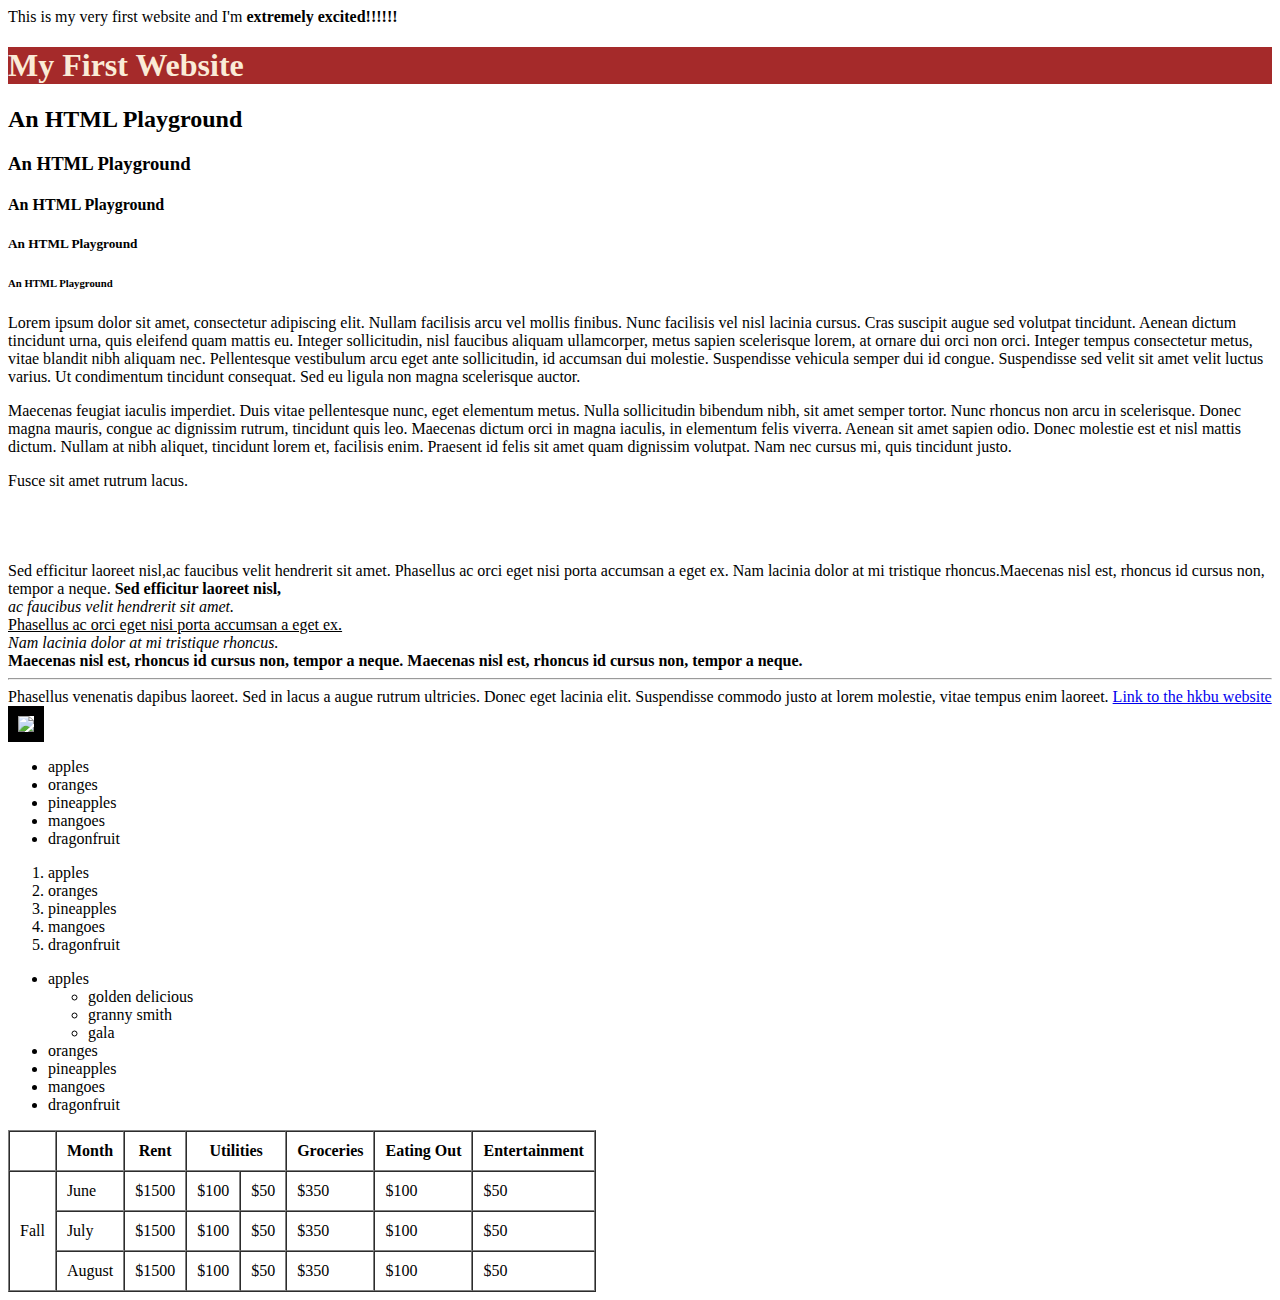
==== class1.html @ ec70753c "class1.html" ====
<html>
   <head>
   <meta charset="utf-8">
   <meta name="viewport" content="width=device-width, initial-scale=1">
   <title>My First Website</title>
</head>
   </head>
   This is my very first website and I'm <b>extremely excited!!!!!!</b>
   <body>
   <h1 style="
    COLOR: antiquewhite;
    BACKGROUND-COLOR: brown;
">My First Website</h1>
   <h2>An HTML Playground</h2>
   <h3>An HTML Playground</h3>
   <h4>An HTML Playground</h4>
   <h5>An HTML Playground</h5>
   <h6>An HTML Playground</h6>
   </body>
</html>
<p>
    Lorem ipsum dolor sit amet, consectetur adipiscing elit. 
    Nullam facilisis arcu vel mollis finibus. Nunc facilisis 
    vel nisl lacinia cursus. Cras suscipit augue sed volutpat 
    tincidunt. Aenean dictum tincidunt urna, quis eleifend 
    quam mattis eu. Integer sollicitudin, nisl faucibus aliquam 
    ullamcorper, metus sapien scelerisque lorem, at ornare dui 
    orci non orci. Integer tempus consectetur metus, vitae 
    blandit nibh aliquam nec. Pellentesque vestibulum arcu eget 
    ante sollicitudin, id accumsan dui molestie. Suspendisse 
    vehicula semper dui id congue. Suspendisse sed velit sit 
    amet velit luctus varius. Ut condimentum tincidunt consequat. 
    Sed eu ligula non magna scelerisque auctor.
 </p>
 
 <p>
    Maecenas feugiat iaculis imperdiet. Duis vitae pellentesque 
    nunc, eget elementum metus. Nulla sollicitudin bibendum nibh, 
    sit amet semper tortor. Nunc rhoncus non arcu in scelerisque. 
    Donec magna mauris, congue ac dignissim rutrum, tincidunt 
    quis leo. Maecenas dictum orci in magna iaculis, in elementum 
    felis viverra. Aenean sit amet sapien odio. Donec molestie 
    est et nisl mattis dictum. Nullam at nibh aliquet, tincidunt 
    lorem et, facilisis enim. Praesent id felis sit amet quam 
    dignissim volutpat. Nam nec cursus mi, quis tincidunt justo.
 </p>
 Fusce sit amet rutrum lacus.<br><br><br><br><br/>
Sed efficitur laoreet nisl,ac faucibus velit hendrerit sit amet. 
Phasellus ac orci eget nisi porta accumsan a eget ex. Nam lacinia 
dolor at mi tristique rhoncus.Maecenas nisl est, rhoncus id cursus 
non, tempor a neque.
<b>Sed efficitur laoreet nisl,</b><br> 
<i>ac faucibus velit hendrerit sit amet.</i><br> 
<u>Phasellus ac orci eget nisi porta accumsan a eget ex.</u><br>
<em>Nam lacinia dolor at mi tristique rhoncus.</em><br>
<strong>Maecenas nisl est, rhoncus id cursus non, tempor a neque.</strong>
<strong>Maecenas nisl est, rhoncus id cursus non, tempor a neque.</strong>
<hr>
Phasellus venenatis dapibus laoreet. Sed in lacus a augue rutrum ultricies. 
Donec eget lacinia elit. Suspendisse commodo justo at lorem molestie, vitae 
tempus enim laoreet.
<a href="https://hkbu.edu.hk" target="_blank">Link to the hkbu website </a>
<img src="https://via.placeholder.com/600x300.jpg" border="10">
<ul>
    <li>apples</li>
    <li>oranges</li>
    <li>pineapples</li>
    <li>mangoes</li>
    <li>dragonfruit</li>
 </ul>
 <ol>
    <li>apples</li>
    <li>oranges</li>
    <li>pineapples</li>
    <li>mangoes</li>
    <li>dragonfruit</li>
 </ol>
 <ul>
    <li>apples
       <ul>
          <li>golden delicious</li>
          <li>granny smith</li>
          <li>gala</li>
       </ul>
    </li>
    <li>oranges</li>
    <li>pineapples</li>
    <li>mangoes</li>
    <li>dragonfruit</li>
 </ul>
 <table border="1" cellpadding="10" cellspacing="0">
    <tr>
       <th></th>
       <th>Month</th>
       <th>Rent</th>
       <th colspan="2">Utilities</th><!-- This cell will span 2 columns in the row below it -->
       <th>Groceries</th>
       <th>Eating Out</th>
       <th>Entertainment</th>
    </tr>
     <tr>
       <td rowspan="3">Fall</td><!-- this cell will span 3 rows, June, July, & August -->
       <td>June</td>
       <td>$1500</td>
       <td>$100</td><!-- The $100 and $50 cells will be under the Utilities cell-->
       <td>$50</td>
       <td>$350</td>
       <td>$100</td>
       <td>$50</td>
    </tr>
    <tr>
       <td>July</td>
       <td>$1500</td>
       <td>$100</td>
       <td>$50</td>
       <td>$350</td>
       <td>$100</td>
       <td>$50</td>
    </tr>
    <tr>
       <td>August</td>
       <td>$1500</td>
       <td>$100</td>
       <td>$50</td>
       <td>$350</td>
       <td>$100</td>
       <td>$50</td>
    </tr>
 </table>
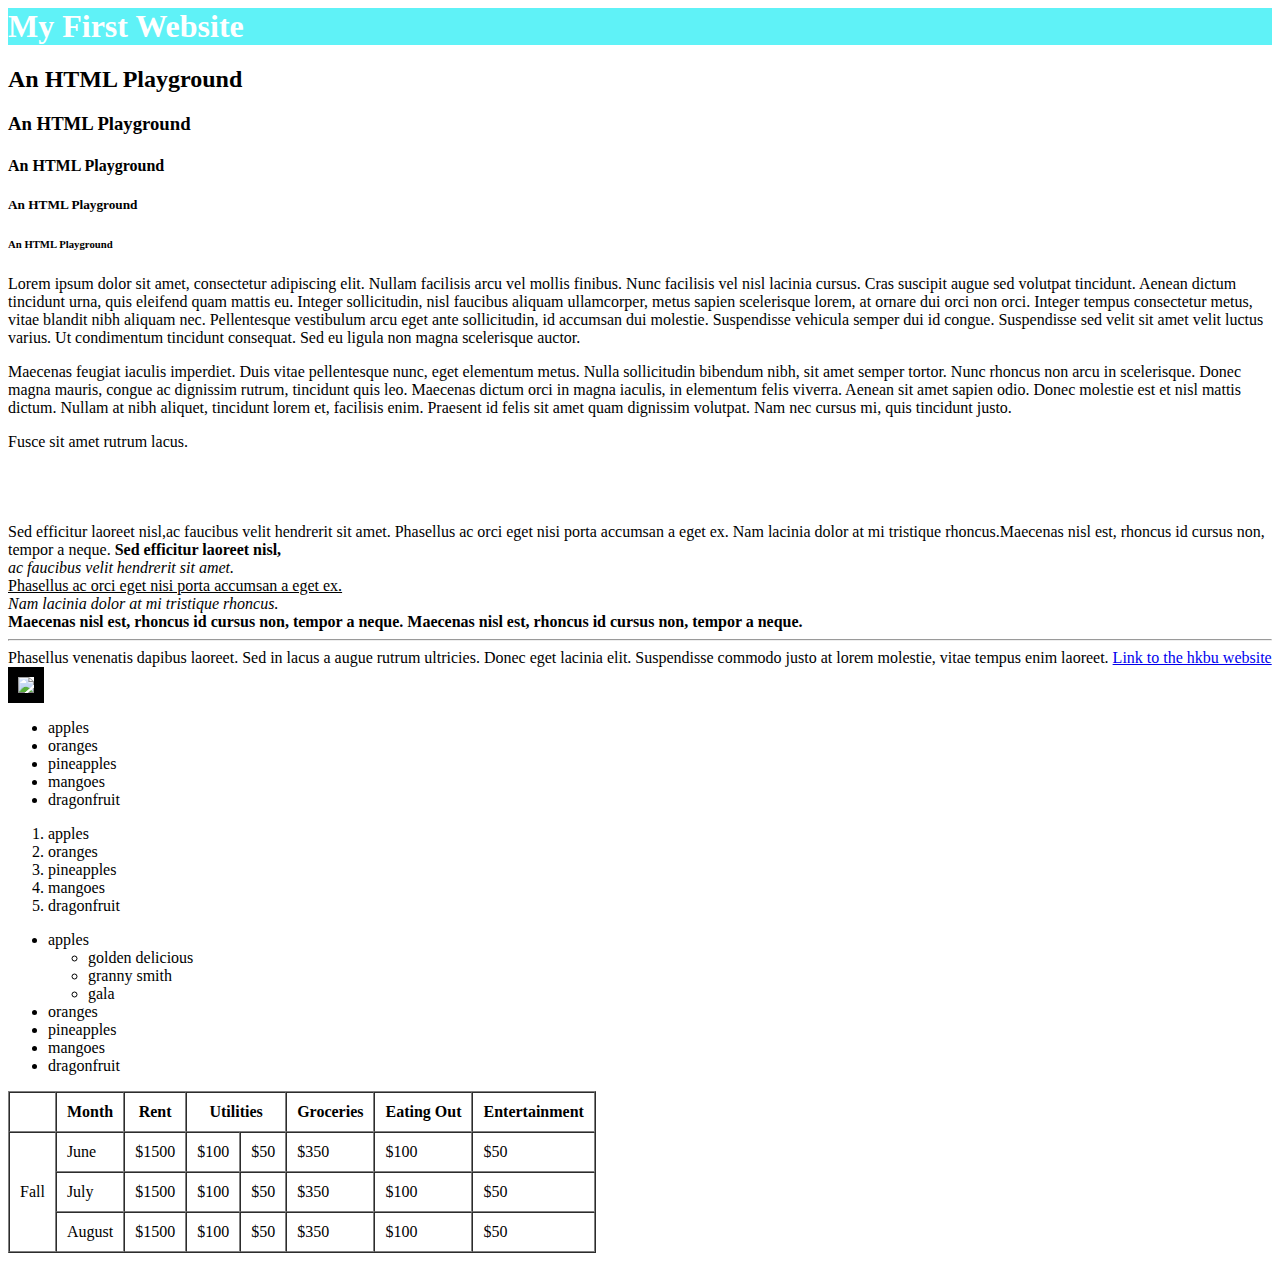
==== commit d4a6390d: "update.html" ====
--- a/class1.html
+++ b/class1.html
@@ -1,15 +1,14 @@
 <html>
    <head>
-   <meta charset="utf-8">
-   <meta name="viewport" content="width=device-width, initial-scale=1">
-   <title>My First Website</title>
+         <head>
+               <meta charset="utf-8">
+               <meta name="viewport" content="width=device-width, initial-scale=1">
+               <title>My First Website</title>
+            </head>
 </head>
-   </head>
-   This is my very first website and I'm <b>extremely excited!!!!!!</b>
-   <body>
    <h1 style="
-    COLOR: antiquewhite;
-    BACKGROUND-COLOR: brown;
+    COLOR: rgb(255, 255, 255);
+    BACKGROUND-COLOR: rgb(95, 242, 247);
 ">My First Website</h1>
    <h2>An HTML Playground</h2>
    <h3>An HTML Playground</h3>
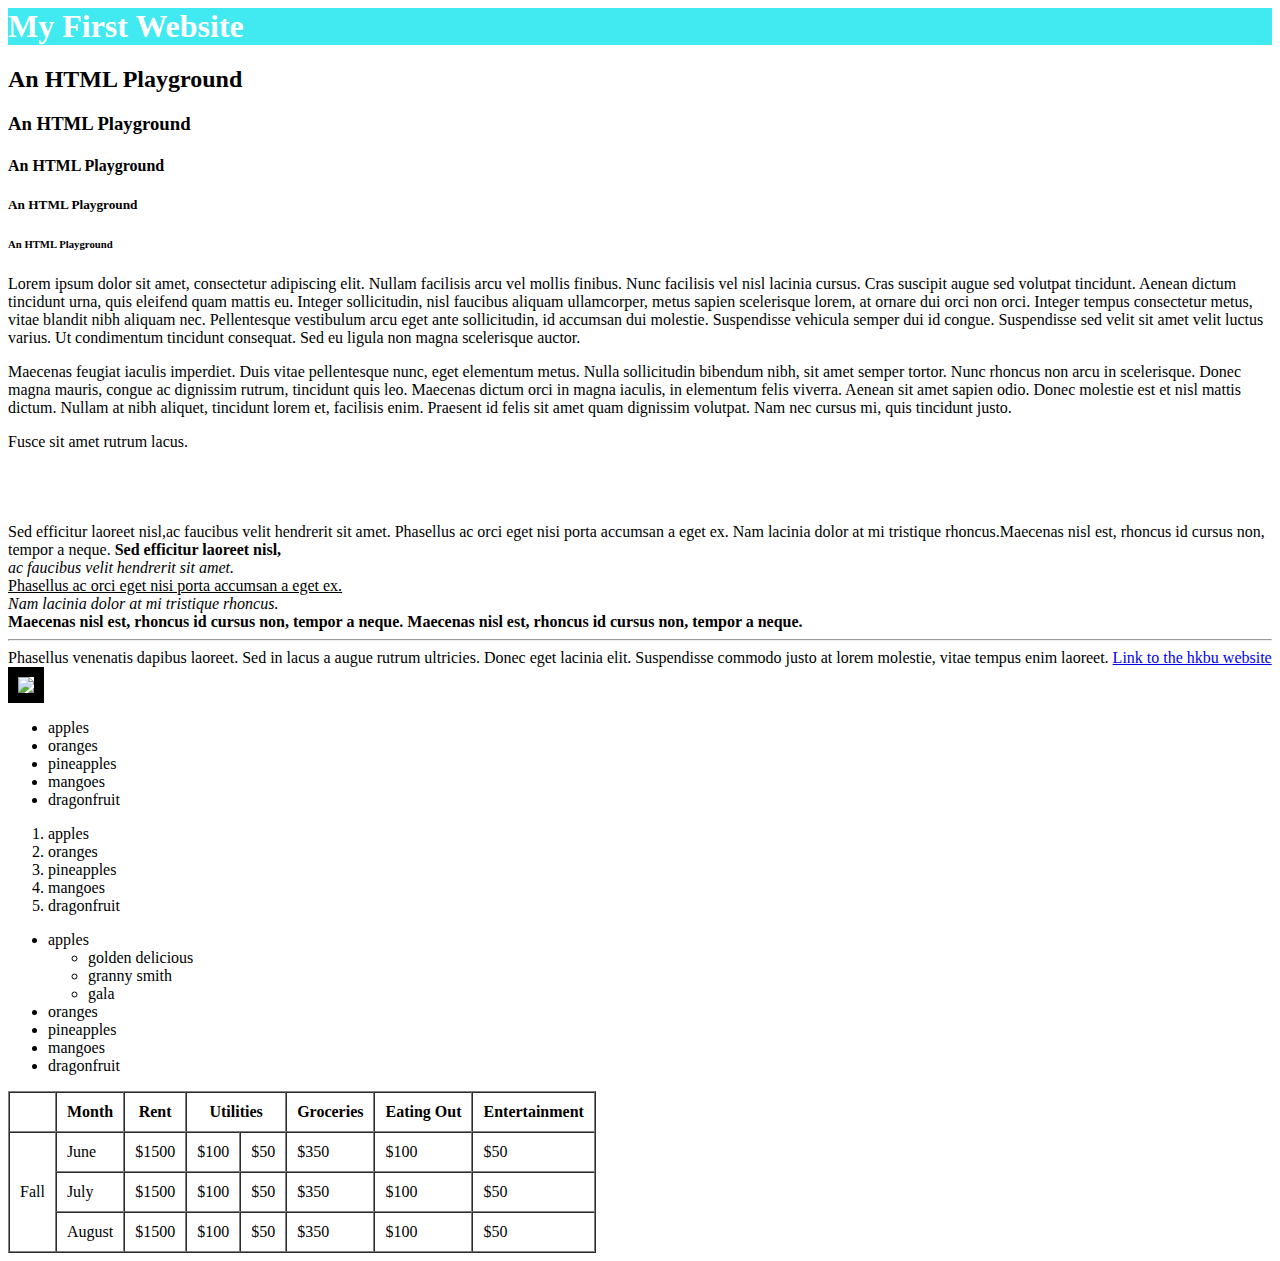
==== commit e1d569d8: "update.html" ====
--- a/class1.html
+++ b/class1.html
@@ -8,7 +8,7 @@
 </head>
    <h1 style="
     COLOR: rgb(255, 255, 255);
-    BACKGROUND-COLOR: rgb(95, 242, 247);
+    BACKGROUND-COLOR: rgb(64, 234, 240);
 ">My First Website</h1>
    <h2>An HTML Playground</h2>
    <h3>An HTML Playground</h3>
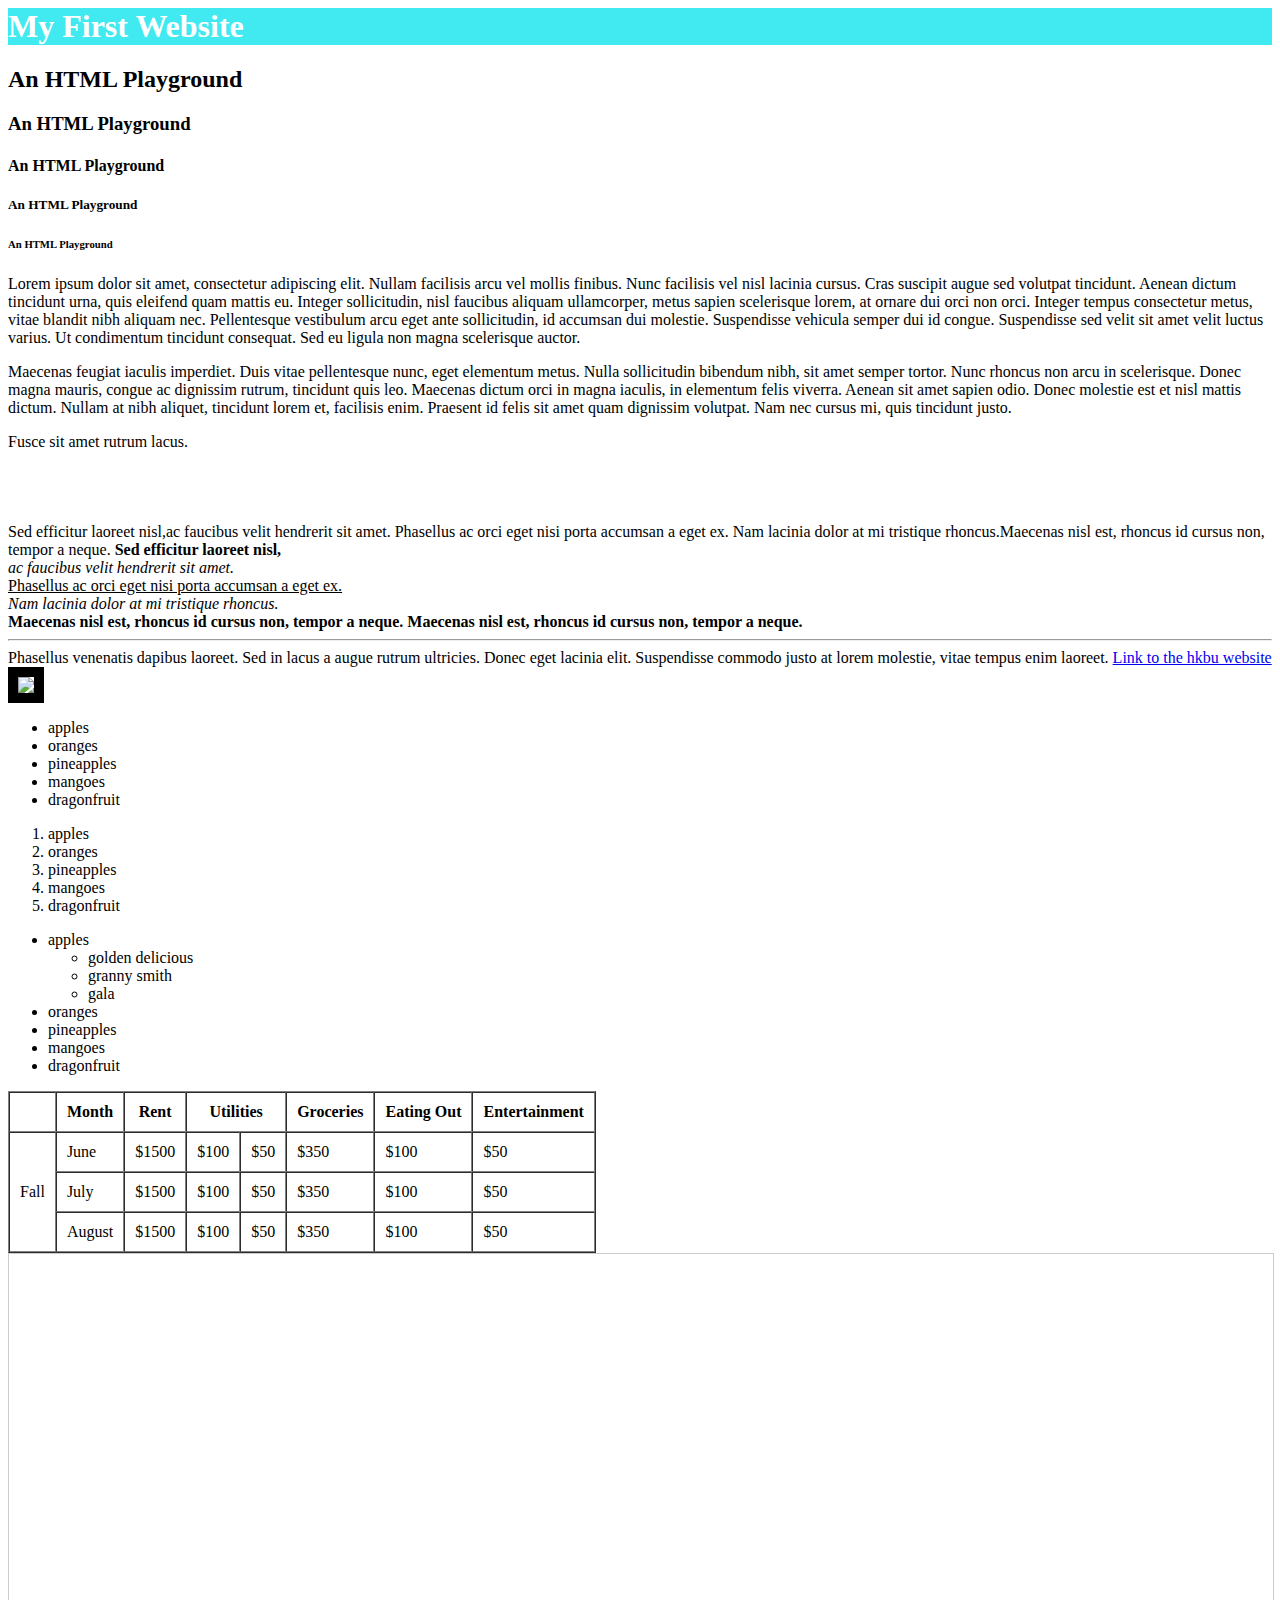
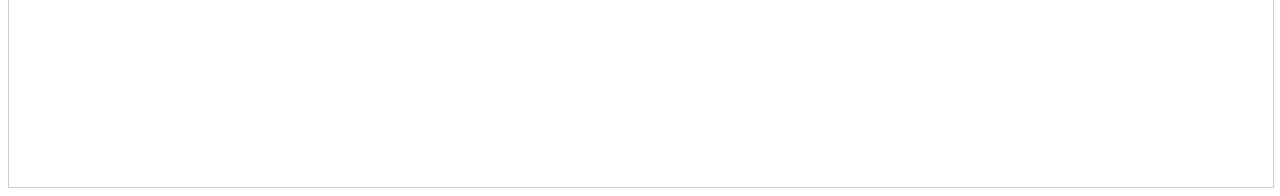
==== commit 5da9b054: "updated.html" ====
--- a/class1.html
+++ b/class1.html
@@ -16,7 +16,7 @@
    <h5>An HTML Playground</h5>
    <h6>An HTML Playground</h6>
    </body>
-</html>
+
 <p>
     Lorem ipsum dolor sit amet, consectetur adipiscing elit. 
     Nullam facilisis arcu vel mollis finibus. Nunc facilisis 
@@ -125,4 +125,6 @@
        <td>$100</td>
        <td>$50</td>
     </tr>
- </table>+ </table>
+ <iframe class="airtable-embed" src="https://airtable.com/embed/shrABu4BsZKH9RBIu?backgroundColor=cyan&viewControls=on" frameborder="0" onmousewheel="" width="100%" height="533" style="background: transparent; border: 1px solid #ccc;"></iframe>
+ </html>